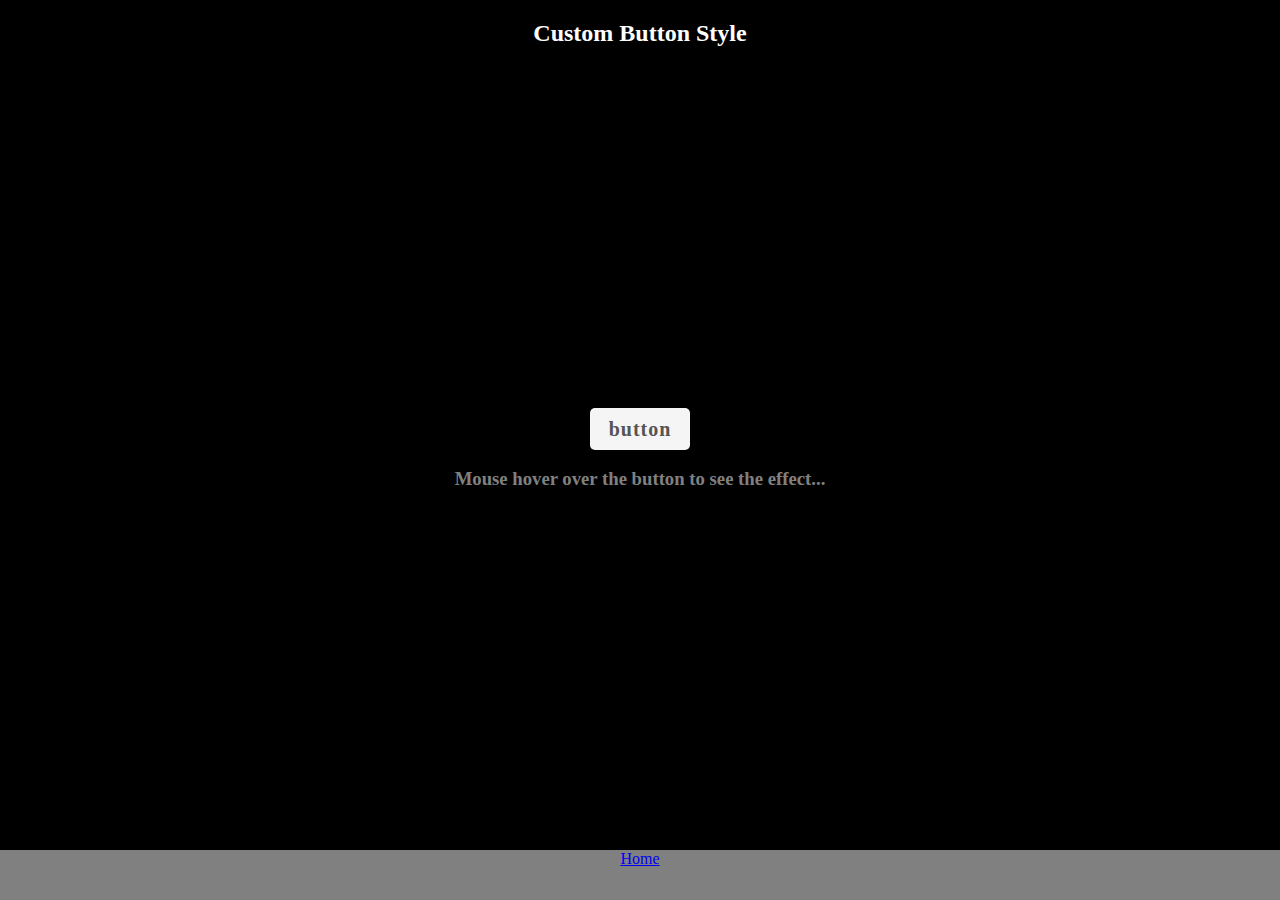
==== customs/buttons/custom-button.html @ 9224bbf5 "mouse hover effect on button create" ====
<html>
  <head>
    <link rel="stylesheet" type="text/css" href="../../styles.css" />
    <title>Custom Button Style</title>
    <style>
      .btn {
        width: 100px;
        line-height: 2;
        color: #555;
        background-color:#f5f5f5;
        font-family:"Mate Sc", serif;
        font-size:20px;
        font-weight:600;
        letter-spacing:1px;
        text-transform:capitalize:
        padding:8px 16px;
        border:none;
        border-radius:5px;
        overflow:hidden;
        position:relative;
        z-index:1;
        transition:all 0.3s ease 0s;
      }

      .btn:focus {
        color:#fff;
      }

      .btn:hover {
        color:#fff;
        background:#f5f5f5;
        text-shadow:0 0 3px rgba(0,0,00.4);
      }

      .btn:before,
      .btn:after {
        content:"";
        background-color:#cc2d00;
        width:100%;
        height:50%;
        opacity:0;
        transfomr:scale(0.5);
        position:absolute;
        left:0;
        top:0;
        z-index:-1;
        transition:all 0.3s ease-in-out 0s;
      }

      .btn:after {
        background-color:#ce6d52;
        top:50%;
      }

      .btn:hover:before,
      .btn:hover:after {
        opacity:1;
        transform:scale(1);
      }

      @media only screen and (max-width:767px){
        .btn {
          margin-bottom:20px;
        }
      }
    </style>
  </head>
  <body>
    <div class="container">
      <h2>Custom Button Style</h2>
      <div class="custom-css">
        <button class="btn btn-lg">
          <span>button</span>
        </button>
        <h3>Mouse hover over the button to see the effect...</h3>
      </div>
      <div class="footer">
        <a href="../../index.html">Home</a>
      </div>
    </div>
  </body>
</html>
---- styles.css ----
body,
html {
  margin: 0;
  padding: 0;
}
.container {
  background: black;
  color: white;
  width: 100%;
  height: 100vh;
  display: flex;
  flex-direction: column;
  justify-content: space-between;
  align-items: center;
}

.custom-css {
  width: 100%;
  height: auto;
  display: flex;
  flex-direction: column;
  justify-content: center;
  align-items: center;
}

.footer {
  width: 100%;
  height: 50px;
  background-color: gray;
  text-align: center;
}

h3 {
  color: gray;
}
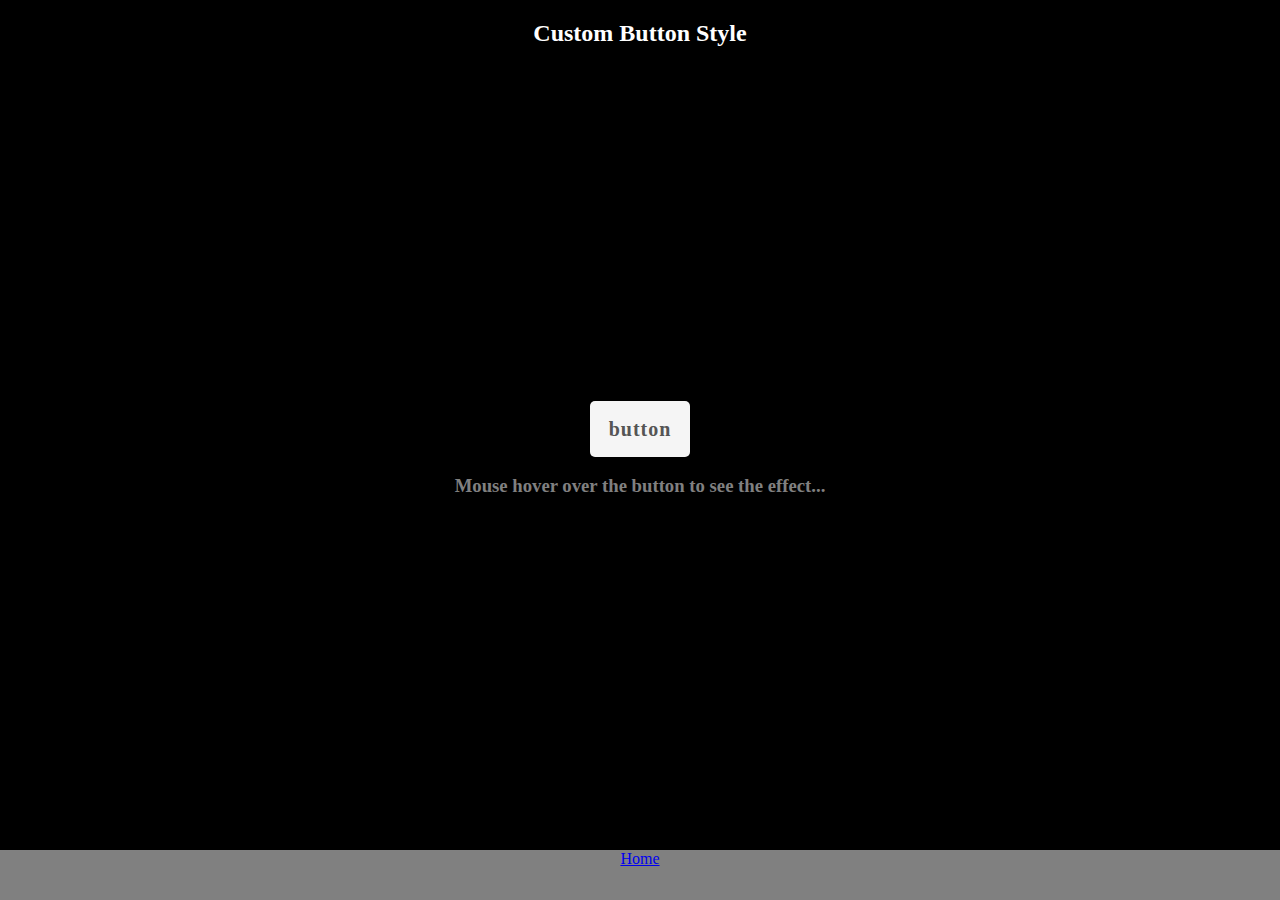
==== commit 95041992: "project structure change" ====
--- a/customs/buttons/custom-button.html
+++ b/customs/buttons/custom-button.html
@@ -1,69 +1,8 @@
 <html>
   <head>
     <link rel="stylesheet" type="text/css" href="../../styles.css" />
+    <link rel="stylesheet" href="custom-button.css" />
     <title>Custom Button Style</title>
-    <style>
-      .btn {
-        width: 100px;
-        line-height: 2;
-        color: #555;
-        background-color:#f5f5f5;
-        font-family:"Mate Sc", serif;
-        font-size:20px;
-        font-weight:600;
-        letter-spacing:1px;
-        text-transform:capitalize:
-        padding:8px 16px;
-        border:none;
-        border-radius:5px;
-        overflow:hidden;
-        position:relative;
-        z-index:1;
-        transition:all 0.3s ease 0s;
-      }
-
-      .btn:focus {
-        color:#fff;
-      }
-
-      .btn:hover {
-        color:#fff;
-        background:#f5f5f5;
-        text-shadow:0 0 3px rgba(0,0,00.4);
-      }
-
-      .btn:before,
-      .btn:after {
-        content:"";
-        background-color:#cc2d00;
-        width:100%;
-        height:50%;
-        opacity:0;
-        transfomr:scale(0.5);
-        position:absolute;
-        left:0;
-        top:0;
-        z-index:-1;
-        transition:all 0.3s ease-in-out 0s;
-      }
-
-      .btn:after {
-        background-color:#ce6d52;
-        top:50%;
-      }
-
-      .btn:hover:before,
-      .btn:hover:after {
-        opacity:1;
-        transform:scale(1);
-      }
-
-      @media only screen and (max-width:767px){
-        .btn {
-          margin-bottom:20px;
-        }
-      }
-    </style>
   </head>
   <body>
     <div class="container">
--- a/customs/buttons/custom-button.css
+++ b/customs/buttons/custom-button.css
@@ -0,0 +1,60 @@
+.btn {
+  width: 100px;
+  line-height: 2;
+  color: #555;
+  background-color: #f5f5f5;
+  font-family: 'Mate Sc', serif;
+  font-size: 20px;
+  font-weight: 600;
+  letter-spacing: 1px;
+  /* text-transform:; */
+  padding: 8px 16px;
+  border: none;
+  border-radius: 5px;
+  overflow: hidden;
+  position: relative;
+  z-index: 1;
+  transition: all 0.3s ease 0s;
+}
+
+.btn:focus {
+  color: #fff;
+}
+
+.btn:hover {
+  color: #fff;
+  background: #f5f5f5;
+  text-shadow: 0 0 3px rgba(0, 0, 00.4);
+}
+
+.btn:before,
+.btn:after {
+  content: '';
+  background-color: #cc2d00;
+  width: 100%;
+  height: 50%;
+  opacity: 0;
+  transform: scale(0.5);
+  position: absolute;
+  left: 0;
+  top: 0;
+  z-index: -1;
+  transition: all 0.3s ease-in-out 0s;
+}
+
+.btn:after {
+  background-color: #ce6d52;
+  top: 50%;
+}
+
+.btn:hover:before,
+.btn:hover:after {
+  opacity: 1;
+  transform: scale(1);
+}
+
+@media only screen and (max-width: 767px) {
+  .btn {
+    margin-bottom: 20px;
+  }
+}
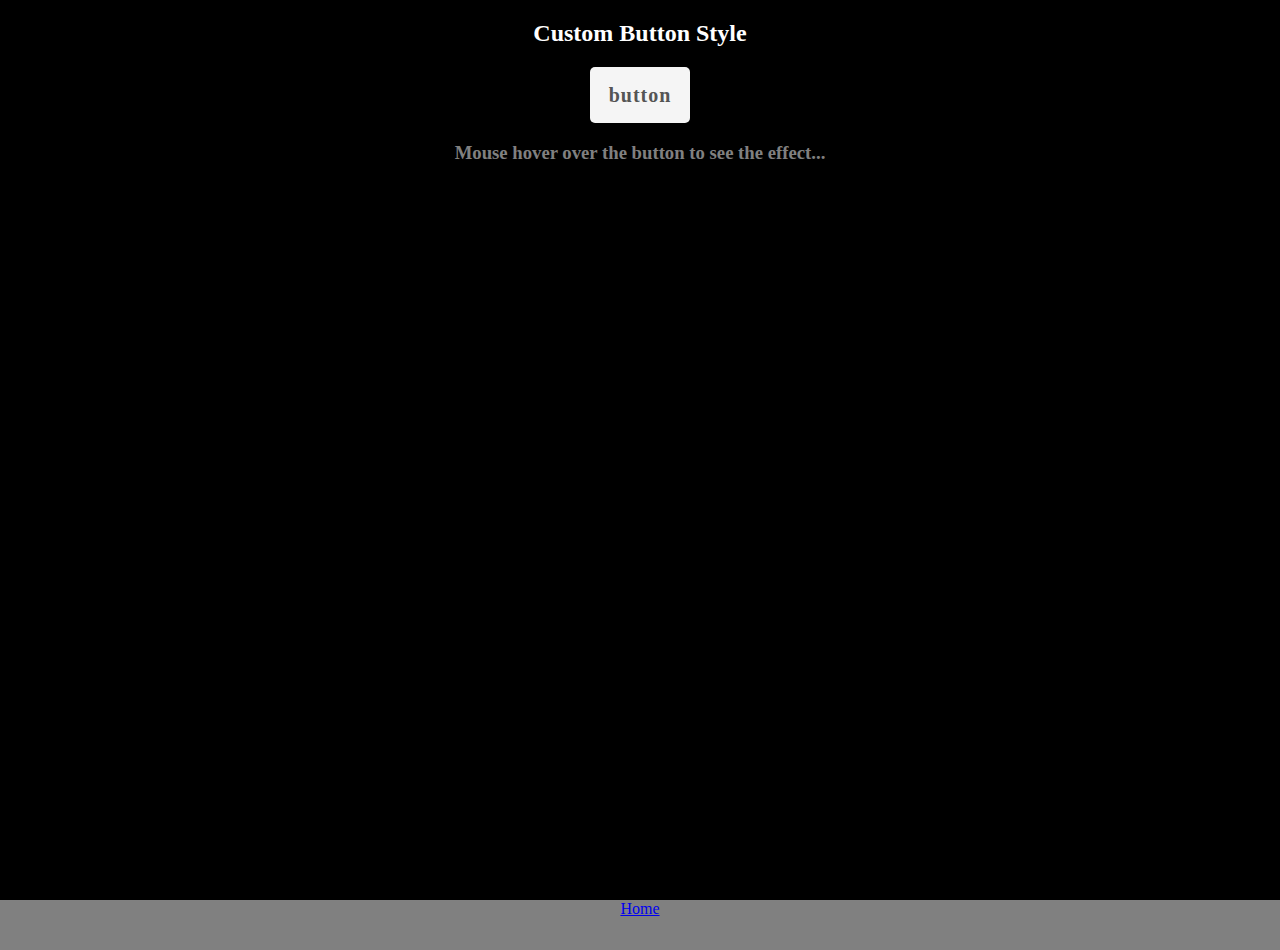
==== commit f43fd2e7: "fix some codes" ====
--- a/customs/buttons/custom-button.html
+++ b/customs/buttons/custom-button.html
@@ -1,21 +1,25 @@
 <html>
-  <head>
-    <link rel="stylesheet" type="text/css" href="../../styles.css" />
-    <link rel="stylesheet" href="custom-button.css" />
-    <title>Custom Button Style</title>
-  </head>
-  <body>
-    <div class="container">
-      <h2>Custom Button Style</h2>
-      <div class="custom-css">
-        <button class="btn btn-lg">
+
+<head>
+  <link rel="stylesheet" type="text/css" href="../../styles.css" />
+  <link rel="stylesheet" href="custom-button.css" />
+  <title>Custom Button Style</title>
+</head>
+
+<body>
+  <div class="container">
+    <h2>Custom Button Style</h2>
+    <div class="custom-css">
+      <button class="btn btn-lg">
           <span>button</span>
         </button>
-        <h3>Mouse hover over the button to see the effect...</h3>
-      </div>
-      <div class="footer">
-        <a href="../../index.html">Home</a>
-      </div>
+      <h3>Mouse hover over the button to see the effect...</h3>
     </div>
-  </body>
-</html>
+
+  </div>
+  <div class="footer">
+    <a href="../../index.html">Home</a>
+  </div>
+</body>
+
+</html>--- a/styles.css
+++ b/styles.css
@@ -3,28 +3,30 @@
   margin: 0;
   padding: 0;
 }
+
 .container {
   background: black;
   color: white;
   width: 100%;
-  height: 100vh;
+  min-height: 100vh;
   display: flex;
   flex-direction: column;
-  justify-content: space-between;
+  justify-content: flex-start;
   align-items: center;
 }
 
 .custom-css {
   width: 100%;
-  height: auto;
+  height: 100%;
   display: flex;
   flex-direction: column;
   justify-content: center;
   align-items: center;
+  color: white;
 }
 
 .footer {
-  width: 100%;
+  width: 100vw;
   height: 50px;
   background-color: gray;
   text-align: center;
@@ -33,3 +35,7 @@
 h3 {
   color: gray;
 }
+
+ul > li {
+  list-style-type: none;
+}
